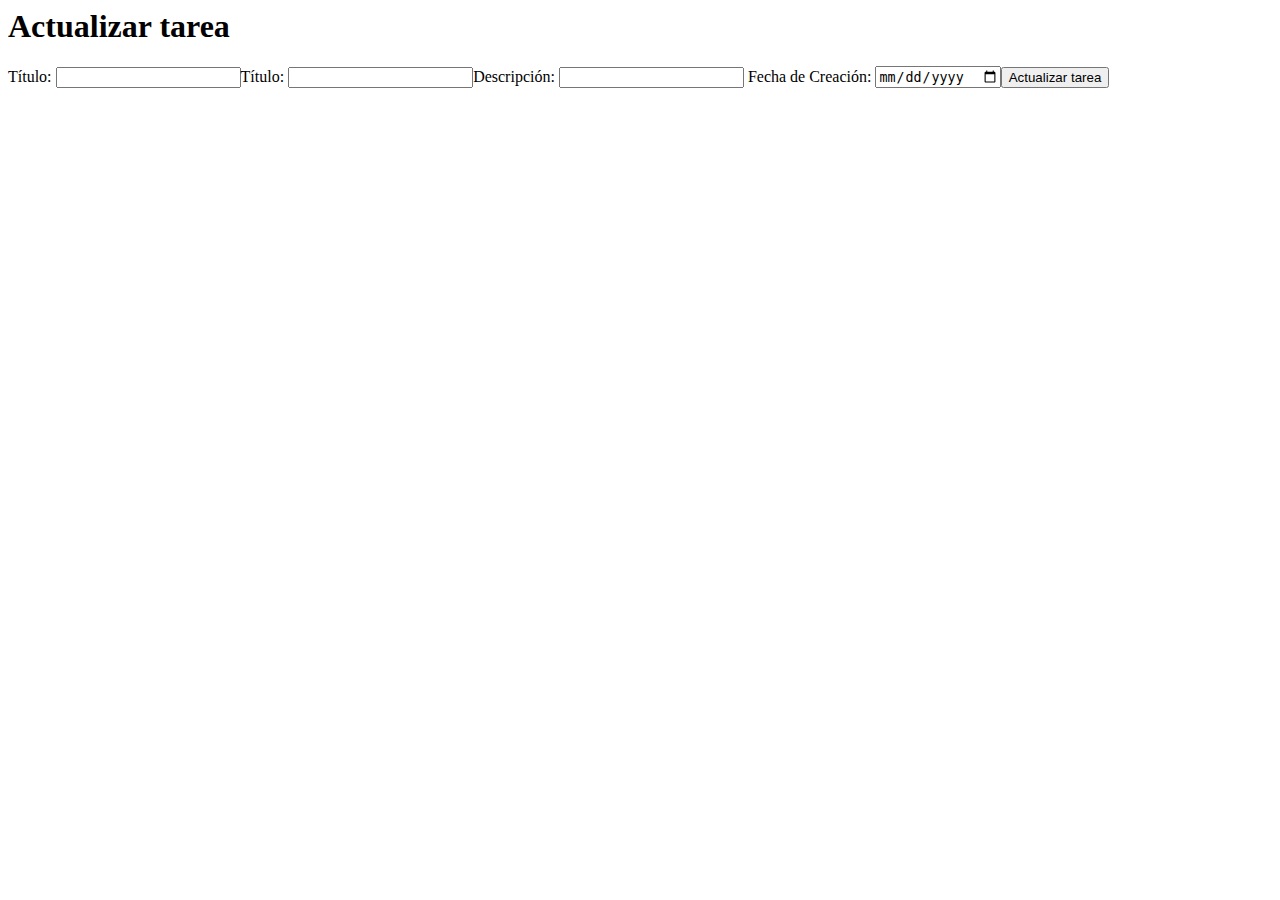
==== src/main/resources/templates/actualizar.html @ 59a14e26 "feat: Se avanzó con el agregar y actualizar, cada una con su funcion intermedia..." ====
<html lang="en">
<head>
    <meta charset="UTF-8">
    <meta name="viewport" content="width=device-width, initial-scale=1">
    <title>ACTUALIZAR TAREA</title>
</head>
<body>
<h1>Actualizar tarea</h1>
<div>
    <table>
        <!-- th:field="" muestra los datos igual que th:value, pero es mejor, ya que establece una relación con el objeto
        tareaObtenida, la cual permitirá editar de buena manera-->
        <form th:action="@{/tareas/{id}(id=${tareaObtenida.idTarea})}" method="post" th:object="${tareaObtenida}">
            <input type="hidden" name="_method" value="put">  <!-- Simula el método PUT -->
            <tr>
                <label for="idt">Título: <input id="idt" type="text" th:field="*{idTarea}"></label>
            </tr>
            <tr>
                <label for="titulo">Título: <input id="titulo" type="text" th:field="*{titulo}"></label>
            </tr>
            <tr>
                <label for="descripcion">Descripción: <input id="descripcion" type="text" th:field="*{descripcion}">
                </label>
            </tr>
            <tr>
                <label for="fechaCreacion">Fecha de Creación: <input id="fechaCreacion" type="date"
                                                                     th:field="*{fechaCreacion}"></label>
            </tr>
            <tr>
                <button type="submit">Actualizar tarea</button>
            </tr>
        </form>
    </table>
</div>
</body>
</html>
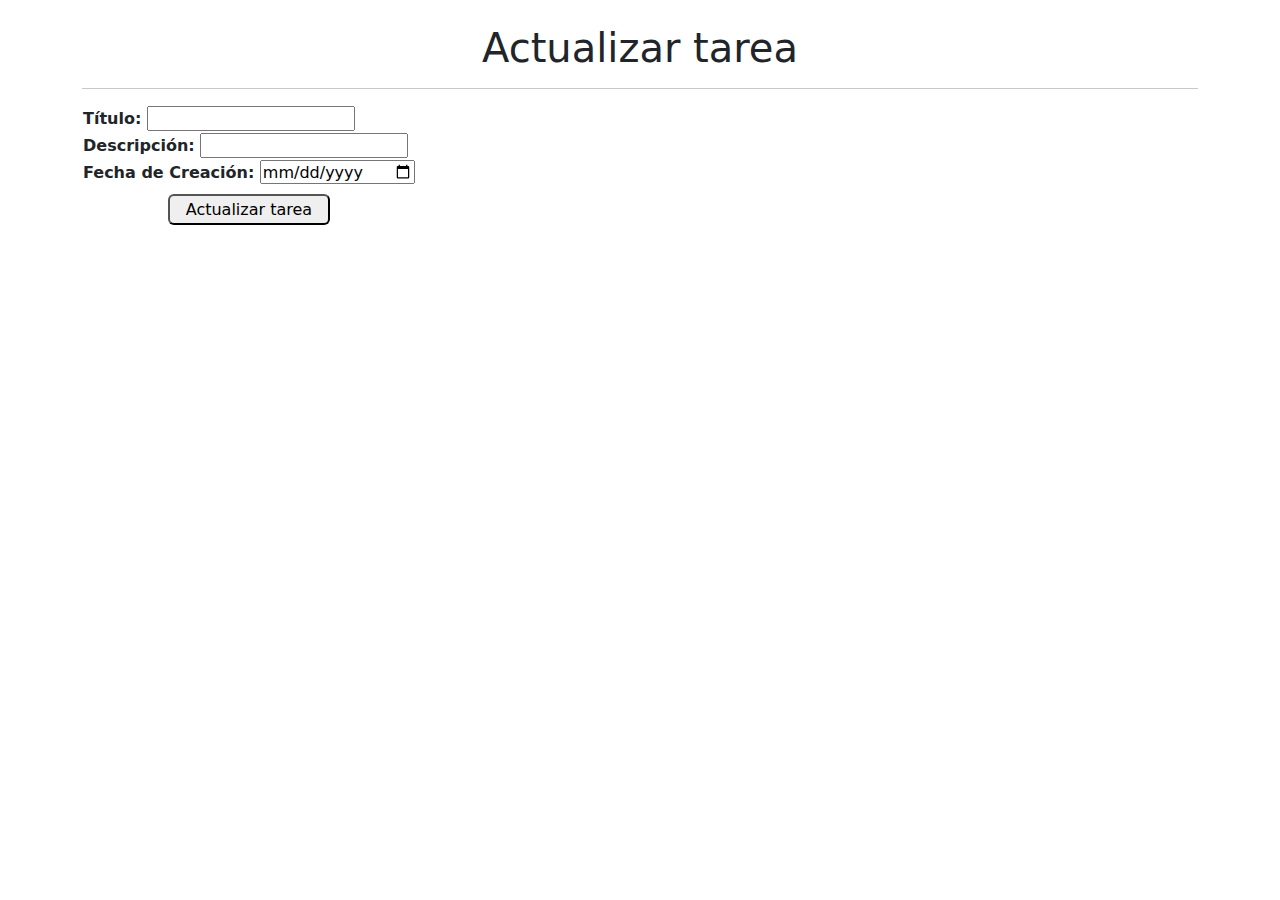
==== commit 093f8060: "feat: Se terminó con el TODO-LIST, cualquier otro detalle sería para mejorar la experiencia del usua" ====
--- a/src/main/resources/templates/actualizar.html
+++ b/src/main/resources/templates/actualizar.html
@@ -1,36 +1,56 @@
-<html lang="en">
+<html lang="es" xmlns:th="http://www.thymeleaf.org">
 <head>
     <meta charset="UTF-8">
     <meta name="viewport" content="width=device-width, initial-scale=1">
+    <link href="https://cdn.jsdelivr.net/npm/bootstrap@5.3.3/dist/css/bootstrap.min.css" rel="stylesheet"
+          integrity="sha384-QWTKZyjpPEjISv5WaRU9OFeRpok6YctnYmDr5pNlyT2bRjXh0JMhjY6hW+ALEwIH" crossorigin="anonymous">
+    <link rel="stylesheet" th:href="@{/style.css}"/>
     <title>ACTUALIZAR TAREA</title>
 </head>
 <body>
-<h1>Actualizar tarea</h1>
-<div>
-    <table>
+
+<div class="container">
+    <h1 class="pt-4 text-center">Actualizar tarea</h1>
+    <hr/>
+    <table class="table-agregar_editar">
         <!-- th:field="" muestra los datos igual que th:value, pero es mejor, ya que establece una relación con el objeto
         tareaObtenida, la cual permitirá editar de buena manera-->
         <form th:action="@{/tareas/{id}(id=${tareaObtenida.idTarea})}" method="post" th:object="${tareaObtenida}">
             <input type="hidden" name="_method" value="put">  <!-- Simula el método PUT -->
+            <!-- ES IMPORTANTE PARA OBTENER ESE VALOR Y PASARLO COMO PARÁMETRO-->
+            <label for="idt"><input id="idt" type="hidden" th:field="*{idTarea}"></label>
+
             <tr>
-                <label for="idt">Título: <input id="idt" type="text" th:field="*{idTarea}"></label>
+                <th>
+                    <label for="titulo">Título:
+                        <input id="titulo" type="text" th:field="*{titulo}">
+                    </label>
+                </th>
             </tr>
             <tr>
-                <label for="titulo">Título: <input id="titulo" type="text" th:field="*{titulo}"></label>
+                <th>
+                    <label for="descripcion">Descripción:
+                        <input id="descripcion" type="text" th:field="*{descripcion}">
+                    </label>
+                </th>
             </tr>
             <tr>
-                <label for="descripcion">Descripción: <input id="descripcion" type="text" th:field="*{descripcion}">
-                </label>
+                <th>
+                    <label for="fechaCreacion">Fecha de Creación:
+                        <input id="fechaCreacion" type="date" th:field="*{fechaCreacion}">
+                    </label>
+                </th>
             </tr>
             <tr>
-                <label for="fechaCreacion">Fecha de Creación: <input id="fechaCreacion" type="date"
-                                                                     th:field="*{fechaCreacion}"></label>
-            </tr>
-            <tr>
-                <button type="submit">Actualizar tarea</button>
+                <th class="text-center">
+                    <button type="submit" class="my-2 rounded py-1 px-3">Actualizar tarea</button>
+                </th>
             </tr>
         </form>
     </table>
 </div>
+<script src="https://cdn.jsdelivr.net/npm/bootstrap@5.3.3/dist/js/bootstrap.bundle.min.js"
+        integrity="sha384-YvpcrYf0tY3lHB60NNkmXc5s9fDVZLESaAA55NDzOxhy9GkcIdslK1eN7N6jIeHz"
+        crossorigin="anonymous"></script>
 </body>
 </html>